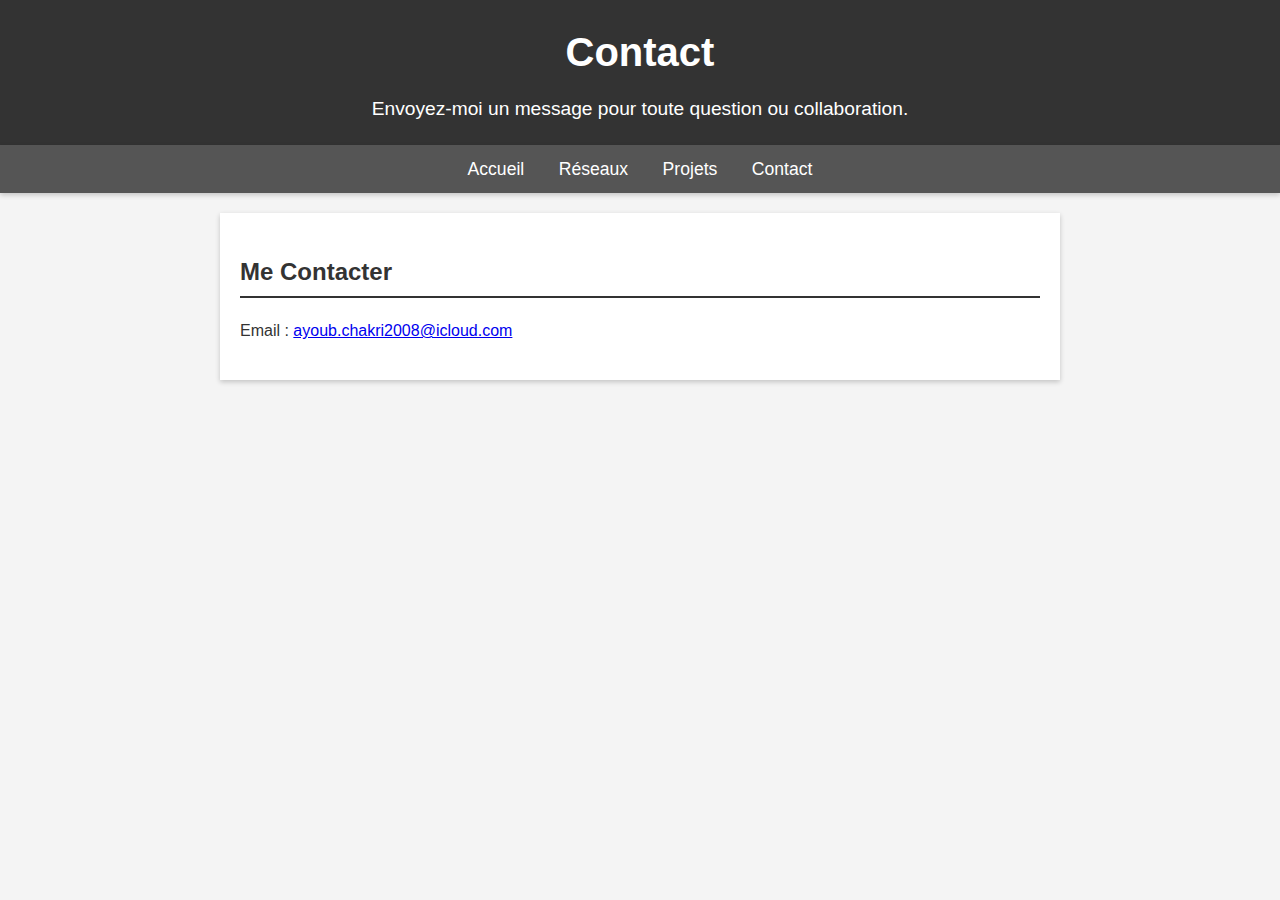
==== contact.html @ 7f91dd54 "ajout des éléments" ====
<!DOCTYPE html>
<html lang="fr">
<head>
    <meta charset="UTF-8">
    <meta name="viewport" content="width=device-width, initial-scale=1.0">
    <title>Contact</title>
    <link rel="stylesheet" href="Style.css">
</head>
<body>

<header>
    <h1>Contact</h1>
    <p>Envoyez-moi un message pour toute question ou collaboration.</p>
</header>

<nav>
    <a href="BLOG.HTML">Accueil</a>
    <a href="reseau.html">Réseaux</a>
    <a href="projets.html">Projets</a>
    <a href="contact.html">Contact</a>
</nav>

<div class="container">
    <h2>Me Contacter</h2>
    <p>Email : <a href="mailto:ayoub.chakri2008@icloud.com">ayoub.chakri2008@icloud.com</a></p>
</div>

</body>
</html>
---- Style.css ----
/* Style général */
body {
    font-family: Arial, sans-serif;
    line-height: 1.6;
    margin: 0;
    padding: 0;
    background-color: #f4f4f4;
    color: #333;
}

/* En-tête */
header {
    background: #333;
    color: #fff;
    padding: 20px 0;
    text-align: center;
}

header h1 {
    margin: 0;
    font-size: 2.5em;
}

header p {
    margin: 10px 0 0;
    font-size: 1.2em;
}

/* Navigation */
nav {
    background: #555;
    padding: 10px;
    text-align: center;
    box-shadow: 0 2px 5px rgba(0, 0, 0, 0.2);
}

nav a {
    color: #fff;
    text-decoration: none;
    margin: 0 15px;
    font-size: 1.1em;
    transition: color 0.3s;
}

nav a:hover {
    color: #ffd700; /* Changement de couleur au survol */
}

/* Conteneur principal */
.container {
    max-width: 800px;
    margin: 20px auto;
    padding: 20px;
    background: #fff;
    box-shadow: 0 2px 5px rgba(0, 0, 0, 0.2);
}

/* Titres des sections */
.container h2 {
    border-bottom: 2px solid #333;
    padding-bottom: 5px;
    margin-bottom: 20px;
    color: #333;
}

/* Liste de projets */
ul {
    list-style-type: none;
    padding: 0;
}

li {
    margin-bottom: 20px;
}

li h3 {
    margin: 0;
    color: #007bff;
}

li p {
    margin: 10px 0;
    color: #555;
}

/* Boutons de téléchargement */
.download {
    display: inline-block;
    margin-top: 10px;
    padding: 10px 15px;
    background: #007bff;
    color: #fff;
    text-decoration: none;
    border-radius: 5px;
    transition: background 0.3s;
}

.download:hover {
    background: #0056b3;
}

/* Section Contact */
#contact a {
    color: #007bff;
    text-decoration: none;
}

#contact a:hover {
    text-decoration: underline;
}

/* Adaptation pour les petits écrans */
@media (max-width: 600px) {
    header h1 {
        font-size: 2em;
    }

    nav a {
        font-size: 1em;
        margin: 0 10px;
    }
}
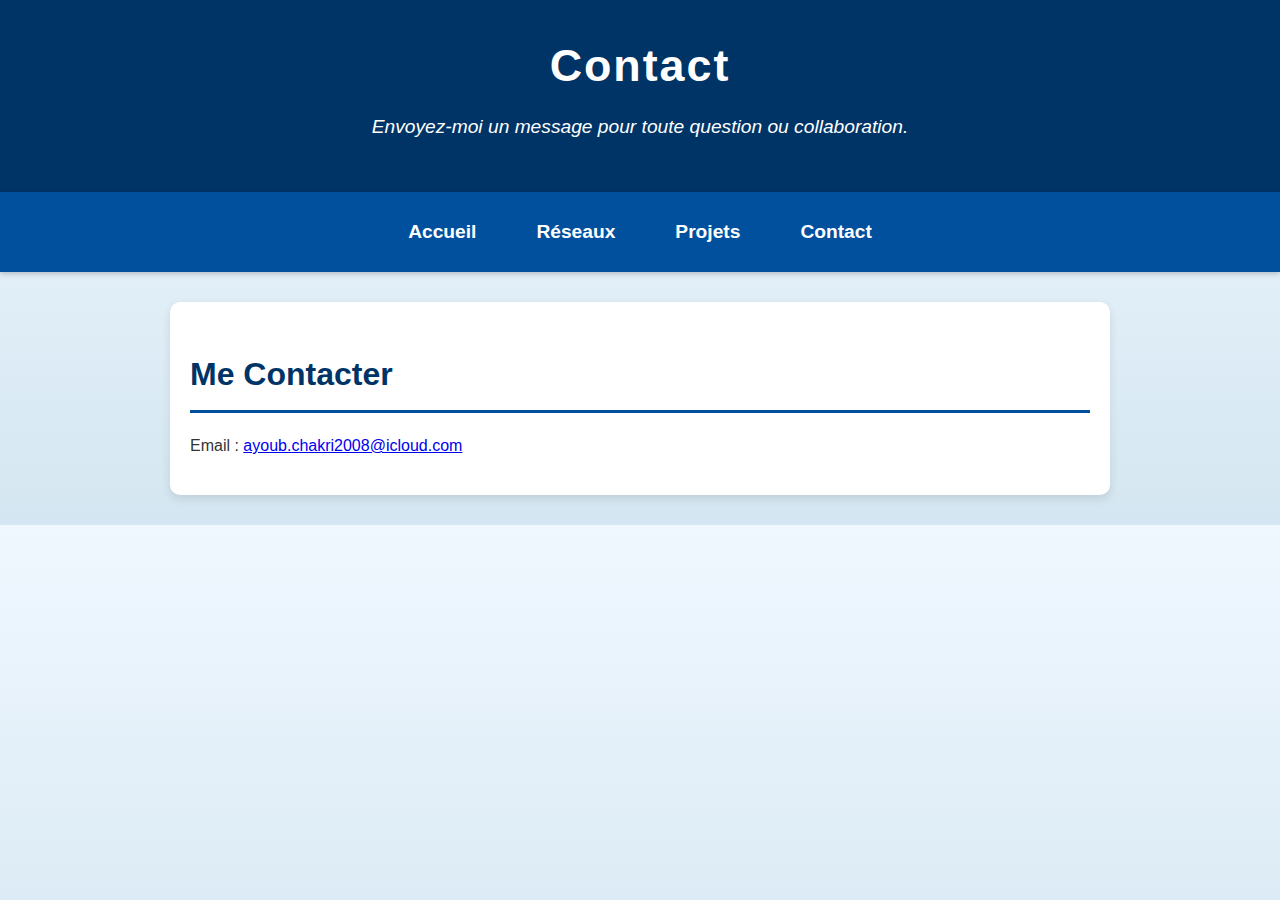
==== commit c91b3769: "Mise a jour n°11" ====
--- a/contact.html
+++ b/contact.html
@@ -14,7 +14,7 @@
 </header>
 
 <nav>
-    <a href="BLOG.HTML">Accueil</a>
+    <a href="index.html">Accueil</a>
     <a href="reseau.html">Réseaux</a>
     <a href="projets.html">Projets</a>
     <a href="contact.html">Contact</a>
--- a/Style.css
+++ b/Style.css
@@ -1,36 +1,41 @@
 /* Style général */
 body {
-    font-family: Arial, sans-serif;
+    font-family: 'Roboto', Arial, sans-serif;
     line-height: 1.6;
     margin: 0;
     padding: 0;
-    background-color: #f4f4f4;
+    background: linear-gradient(to bottom, #f0f8ff, #d4e6f1);
     color: #333;
 }
 
 /* En-tête */
 header {
-    background: #333;
+    background: #003366;
     color: #fff;
-    padding: 20px 0;
+    padding: 30px 0;
     text-align: center;
+    box-shadow: 0 2px 5px rgba(0, 0, 0, 0.3);
 }
 
 header h1 {
     margin: 0;
-    font-size: 2.5em;
+    font-size: 2.8em;
+    font-weight: bold;
+    letter-spacing: 2px;
 }
 
 header p {
-    margin: 10px 0 0;
+    margin-top: 10px;
     font-size: 1.2em;
+    font-style: italic;
 }
 
 /* Navigation */
 nav {
-    background: #555;
-    padding: 10px;
-    text-align: center;
+    background: #00509e;
+    display: flex;
+    justify-content: center;
+    padding: 15px 0;
     box-shadow: 0 2px 5px rgba(0, 0, 0, 0.2);
 }
 
@@ -38,32 +43,38 @@
     color: #fff;
     text-decoration: none;
     margin: 0 15px;
-    font-size: 1.1em;
-    transition: color 0.3s;
+    font-size: 1.2em;
+    font-weight: bold;
+    padding: 10px 15px;
+    border-radius: 5px;
+    transition: background 0.3s, color 0.3s;
 }
 
 nav a:hover {
-    color: #ffd700; /* Changement de couleur au survol */
+    background: #ffd700;
+    color: #003366;
 }
 
 /* Conteneur principal */
 .container {
-    max-width: 800px;
-    margin: 20px auto;
+    max-width: 900px;
+    margin: 30px auto;
     padding: 20px;
     background: #fff;
-    box-shadow: 0 2px 5px rgba(0, 0, 0, 0.2);
+    border-radius: 10px;
+    box-shadow: 0 4px 10px rgba(0, 0, 0, 0.1);
 }
 
 /* Titres des sections */
 .container h2 {
-    border-bottom: 2px solid #333;
-    padding-bottom: 5px;
+    border-bottom: 3px solid #00509e;
+    padding-bottom: 10px;
     margin-bottom: 20px;
-    color: #333;
+    font-size: 2em;
+    color: #003366;
 }
 
-/* Liste de projets */
+/* Listes de projets */
 ul {
     list-style-type: none;
     padding: 0;
@@ -71,42 +82,67 @@
 
 li {
     margin-bottom: 20px;
+    padding: 10px;
+    border: 1px solid #ddd;
+    border-radius: 8px;
+    background: #f9f9f9;
+    transition: transform 0.3s, box-shadow 0.3s;
+}
+
+li:hover {
+    transform: translateY(-5px);
+    box-shadow: 0 6px 12px rgba(0, 0, 0, 0.1);
 }
 
 li h3 {
     margin: 0;
-    color: #007bff;
+    color: #00509e;
+    font-size: 1.5em;
 }
 
 li p {
     margin: 10px 0;
-    color: #555;
+    color: #666;
+    font-size: 1em;
 }
 
 /* Boutons de téléchargement */
 .download {
     display: inline-block;
     margin-top: 10px;
-    padding: 10px 15px;
-    background: #007bff;
+    padding: 10px 20px;
+    background: #00509e;
     color: #fff;
     text-decoration: none;
+    font-size: 1em;
     border-radius: 5px;
-    transition: background 0.3s;
+    font-weight: bold;
+    transition: background 0.3s, transform 0.3s;
 }
 
 .download:hover {
-    background: #0056b3;
+    background: #003366;
+    transform: translateY(-3px);
 }
 
 /* Section Contact */
 #contact a {
-    color: #007bff;
+    color: #00509e;
     text-decoration: none;
+    font-weight: bold;
 }
 
 #contact a:hover {
     text-decoration: underline;
+}
+
+/* Pied de page (si besoin plus tard) */
+footer {
+    text-align: center;
+    background: #003366;
+    color: #fff;
+    padding: 10px 0;
+    font-size: 0.9em;
 }
 
 /* Adaptation pour les petits écrans */
@@ -119,4 +155,12 @@
         font-size: 1em;
         margin: 0 10px;
     }
+
+    .container {
+        padding: 15px;
+    }
+
+    li h3 {
+        font-size: 1.2em;
+    }
 }
